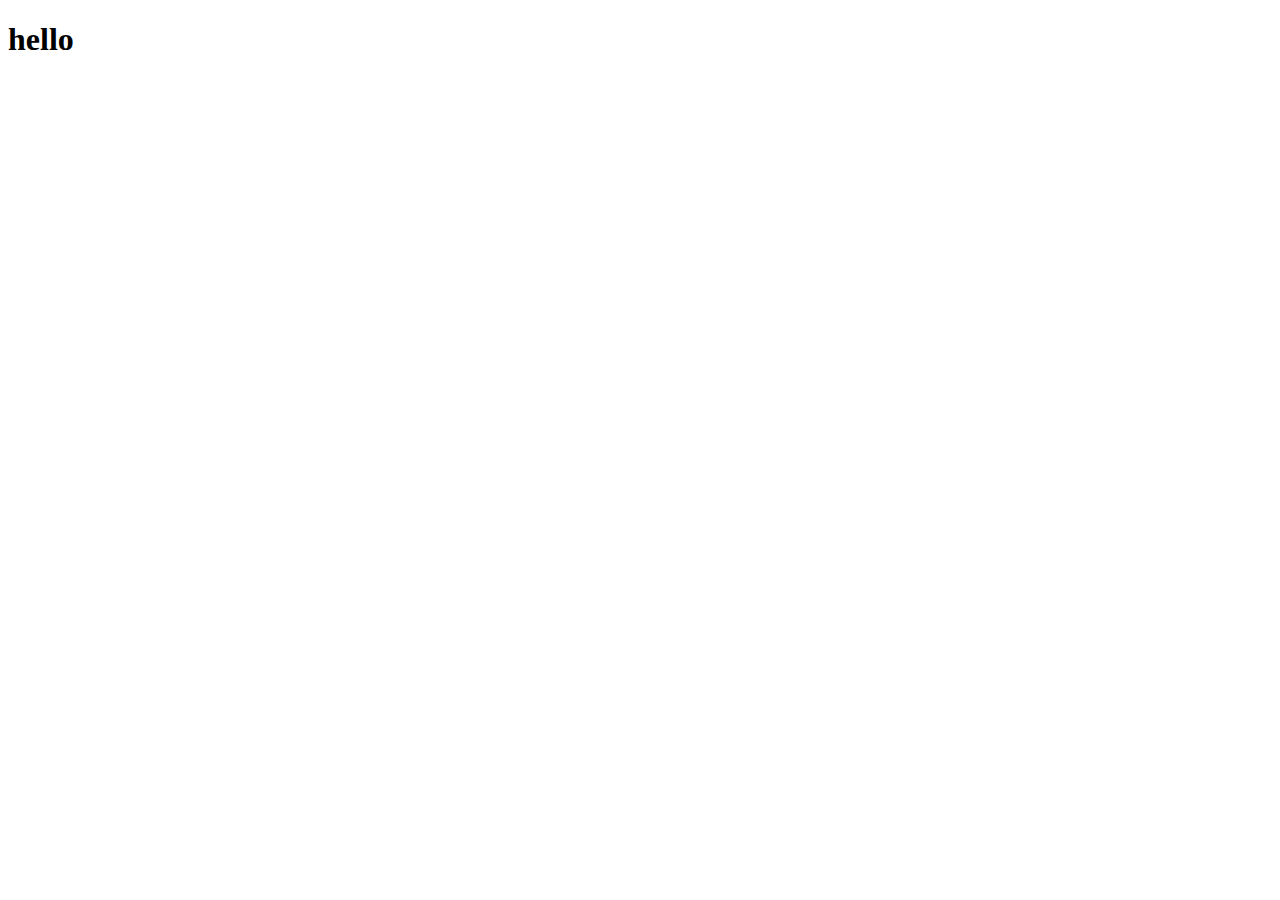
==== Prototypes/index.html @ eb4c4cd2 "add" ====
<!DOCTYPE html>
<html lang="en">
<head>
    <meta charset="UTF-8">
    <meta http-equiv="X-UA-Compatible" content="IE=edge">
    <meta name="viewport" content="width=device-width, initial-scale=1.0">
    <title>Document</title>
</head>
<body>
    <h1>hello</h1>
</body>
</html>
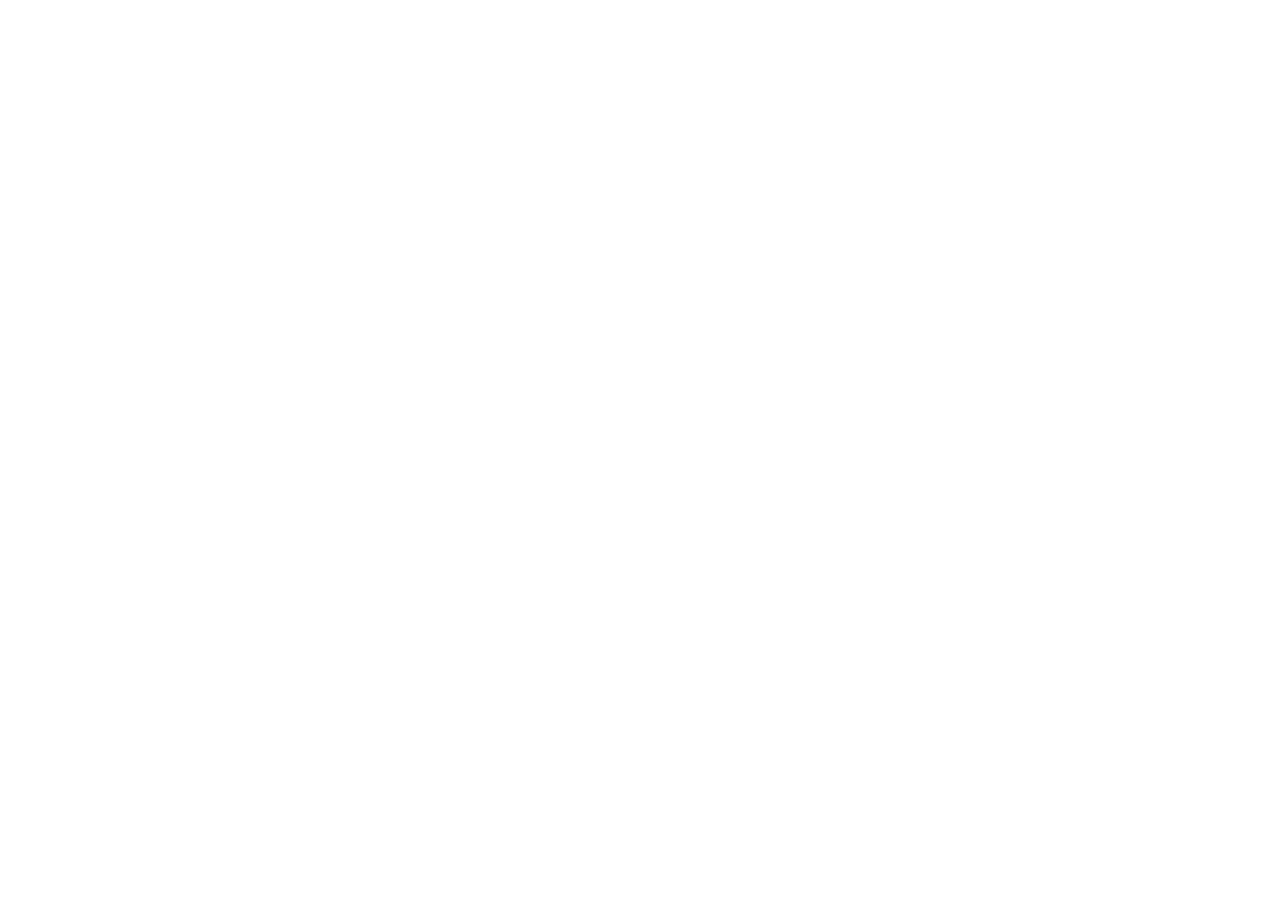
==== commit 4c4d9d16: "add" ====
--- a/Prototypes/index.html
+++ b/Prototypes/index.html
@@ -1,12 +1,18 @@
 <!DOCTYPE html>
-<html lang="en">
+<html >
 <head>
-    <meta charset="UTF-8">
-    <meta http-equiv="X-UA-Compatible" content="IE=edge">
-    <meta name="viewport" content="width=device-width, initial-scale=1.0">
-    <title>Document</title>
+    <link rel="stylesheet" href="style.css">
+    <script></script>
 </head>
 <body>
-    <h1>hello</h1>
+    <div class="whiteNote">
+          <div class="blackNote"></div>
+    </div>
+    <div class="whiteNote">
+          <div class="blackNote"></div>
+    </div>
+    <div class="whiteNote">
+          <div class="blackNote"></div>
+    </div>
 </body>
 </html>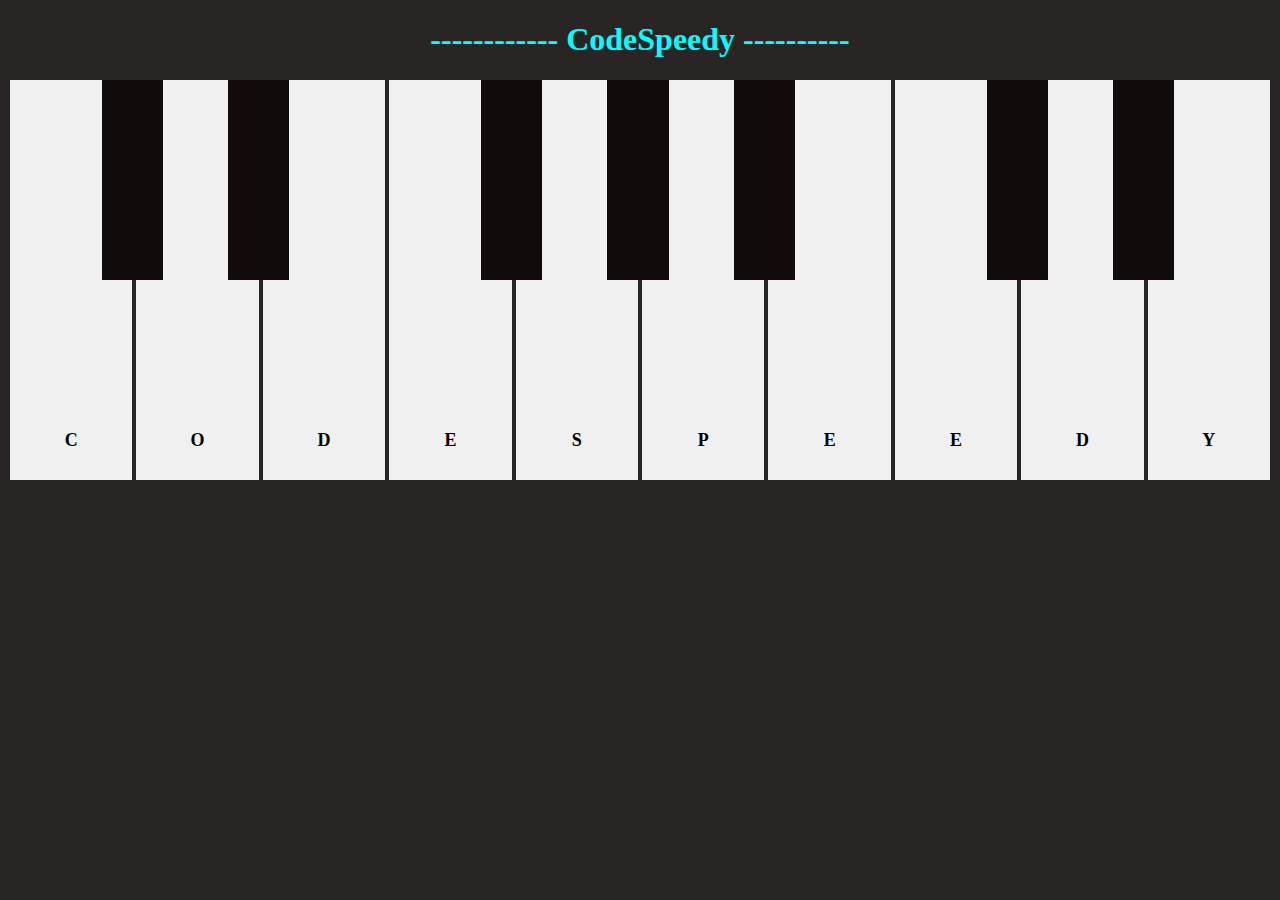
==== commit 681eb083: "notes" ====
--- a/Prototypes/index.html
+++ b/Prototypes/index.html
@@ -1,18 +1,45 @@
 <!DOCTYPE html>
-<html >
+<html lang="en">
 <head>
+    <meta charset="UTF-8">
+    <meta http-equiv="X-UA-Compatible" content="IE=edge">
+    <meta name="viewport" content="width=device-width, initial-scale=1.0">
+    <title>Document</title>
     <link rel="stylesheet" href="style.css">
-    <script></script>
+    
 </head>
 <body>
-    <div class="whiteNote">
-          <div class="blackNote"></div>
-    </div>
-    <div class="whiteNote">
-          <div class="blackNote"></div>
-    </div>
-    <div class="whiteNote">
-          <div class="blackNote"></div>
-    </div>
+    <h1>------------ CodeSpeedy ----------</h1>
+    <div class="container">
+    <!-- white and black keys -->
+    <div data-note="C" class="key white black" ><h3>C</h3></div>
+    <div data-note="O" class="key white black" ><h3>O</h3></div>
+    <!-- white keys -->
+    <div data-note="D" class="key white" ><h3>D</h3></div>
+     <!-- white and black keys -->
+    <div data-note="E" class="key white black" ><h3>E</h3></div>
+    <div data-note="S" class="key white black" ><h3>S</h3></div>
+    <div data-note="P" class="key white black" ><h3>P</h3></div>
+    <!-- white keys -->
+    <div data-note="E1" class="key white" ><h3>E</h3></div>
+     <!-- white and black keys -->
+    <div data-note="E" class="key white black" ><h3>E</h3></div>
+    <div data-note="D" class="key white black" ><h3>D</h3></div>
+    <!-- white keys -->
+    <div data-note="Y" class="key white" ><h3>Y</h3></div>
+   </div>  
+
+    <!-- Audio files -->
+   <audio id="C" src="music/tune0.mp3"></audio>
+   <audio id="O" src="music/tune (1).mp3"></audio>
+   <audio id="D" src="music/tune (2).mp3"></audio>
+   <audio id="E" src="music/tune (3).mp3"></audio>
+   <audio id="S" src="music/tune (4).mp3"></audio>
+   <audio id="P" src="music/tune (5).mp3"></audio>
+   <audio id="E1" src="music/tune (4).mp3"></audio>
+   <audio id="E" src="music/tune (3).mp3"></audio>
+   <audio id="D" src="music/tune (2).mp3"></audio>
+   <audio id="Y" src="music/tune (1).mp3"></audio>
+   <script src="script.js"></script>
 </body>
 </html>--- a/Prototypes/style.css
+++ b/Prototypes/style.css
@@ -0,0 +1,37 @@
+body {
+    background: rgba(39, 34, 34, 0.986);
+  }
+  
+  h1{
+    color: cyan;
+    text-align: center;
+  }
+  h3{
+    margin-top: 350px;
+    text-align: center;
+    font-size: large;
+  }
+  .container {
+    width: 100%;
+    display: flex;
+    flex-flow: row nowrap;
+  }
+  
+.white {
+    position: relative;
+    background: rgb(241, 240, 240);
+    width: 10%;
+    height: 400px;
+    margin: 0 2px;
+  }
+  
+  .white.black:after {
+    content: "";
+    position: absolute;
+    top: 0;
+    background: rgb(17, 11, 11);
+    right: -25%;
+    width: 50%;
+    height: 50%;
+    z-index: 1;
+  }